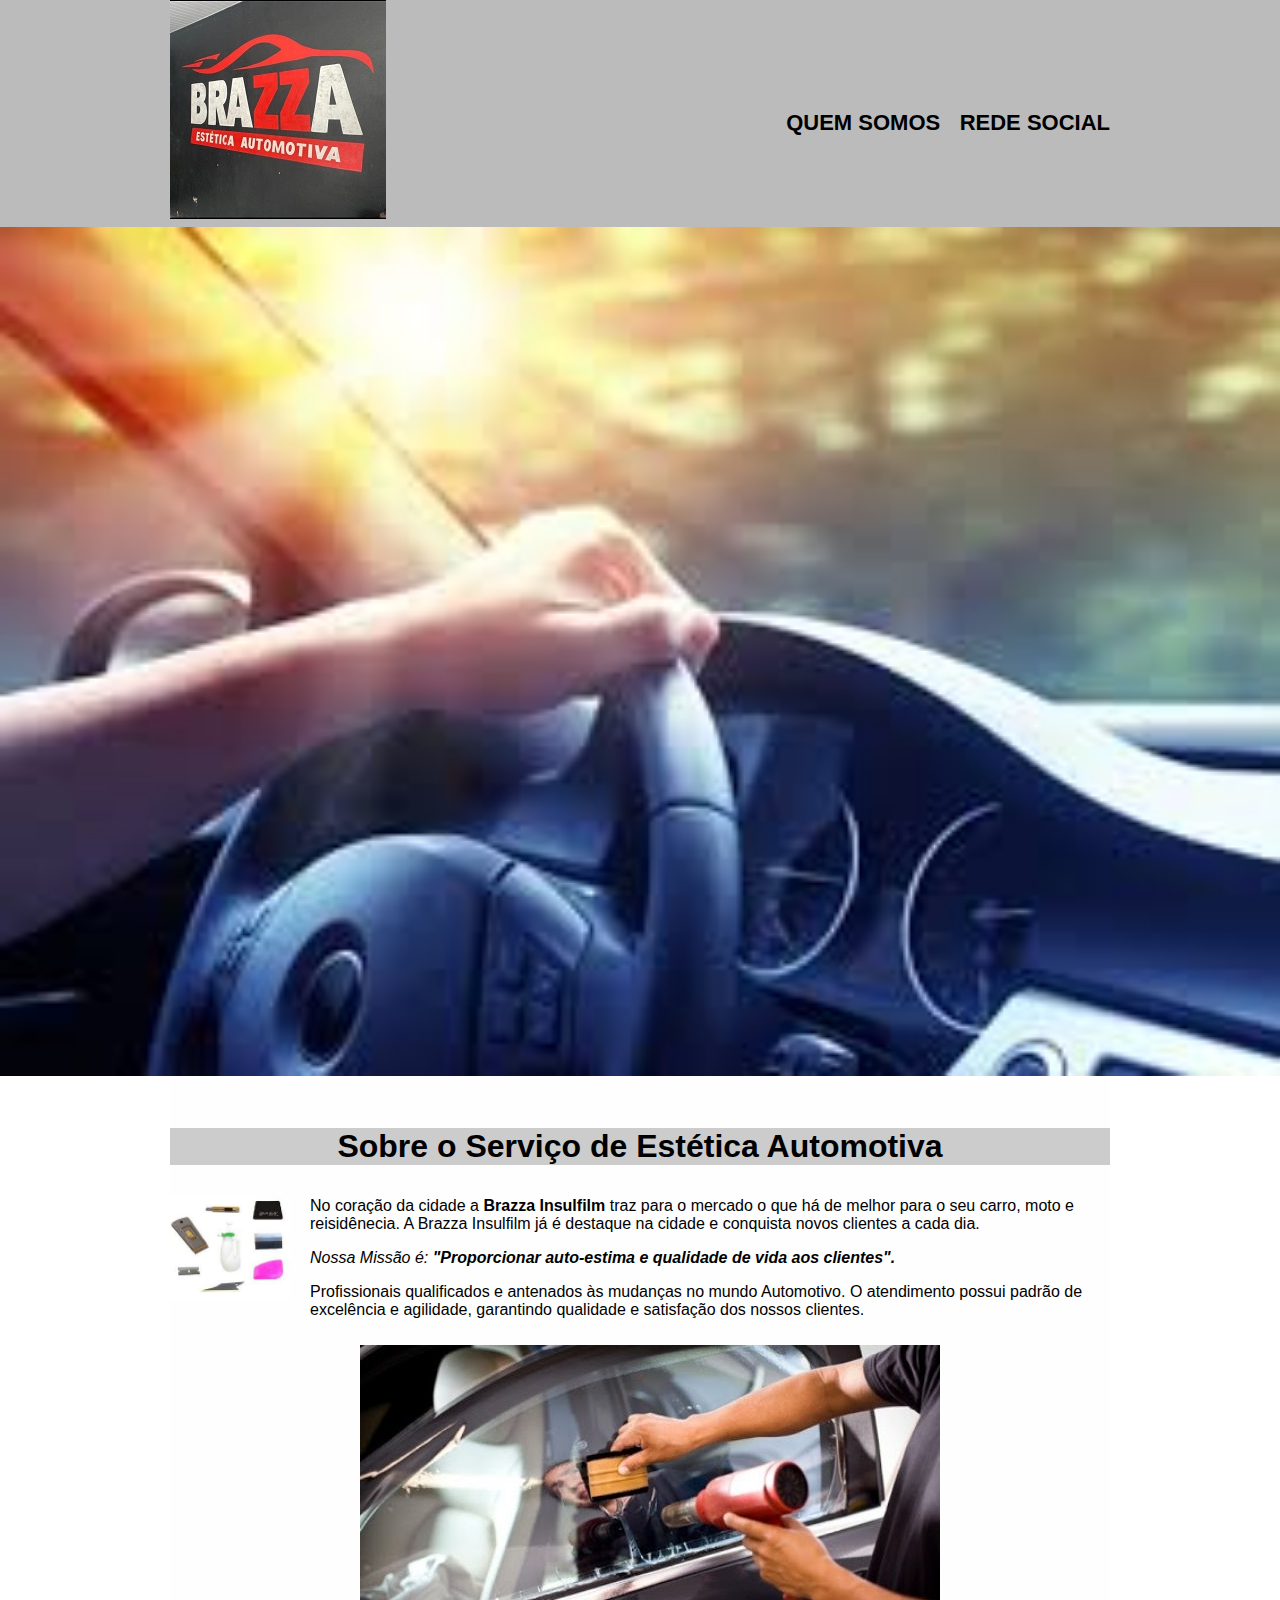
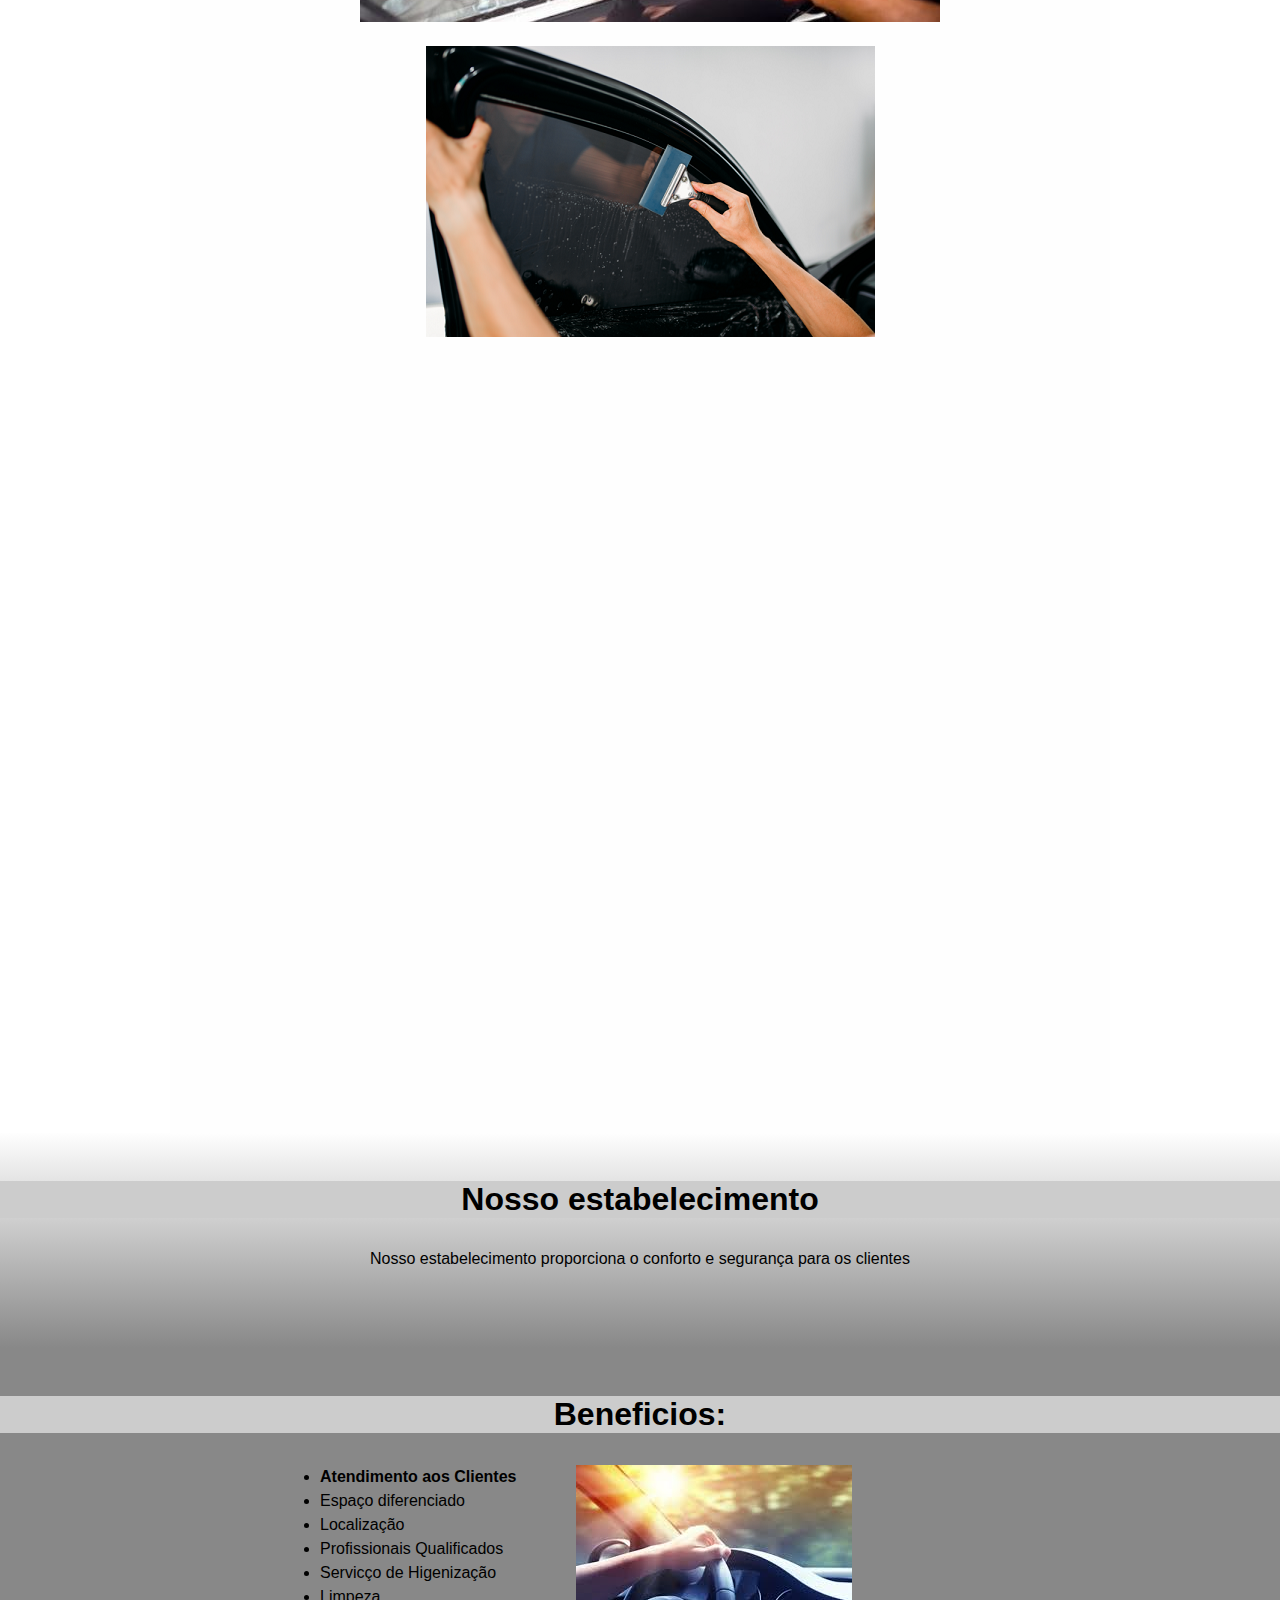
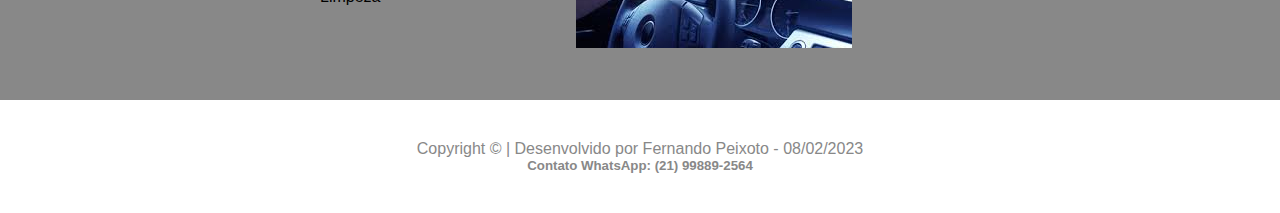
==== index.html @ 799d4d6c "projeto em construção" ====
<!DOCTYPE html>
<html lang="pt-br">

<head>
    <meta charset="UTF-8">
    <meta http-equiv="X-UA-Compatible" content="IE=edge">
    <meta name="viewport" content="width=device-width">
    <title>Estética Automotiva</title>
    <link rel="stylesheet" href="reset.css">
    <link rel="stylesheet" href="estilo.css"></head>

<body>
    <header>
        <div class="caixa">
            <h1><img src="img/logo.jpg" alt=""></h1>

            <nav>
                <ul>
                    <li><a href="index.html">Quem Somos</a></li>
                    <li><a href="https://web.whatsapp.com/">Rede Social</a></li>

                </ul>
            </nav>
        </div>

    </header>

    <img class="banner" src="./img/beneficios.jpg" alt="Foto Banner">
    <main>

        <section class="principal">
            <h2 class="titulo-principal"> Sobre o Serviço de Estética Automotiva</h2>
            <img class="utensilios" src="img/utensilios.jpg" alt="utensilios">

            <p> No coração da cidade a <strong>Brazza Insulfilm</strong> traz para o mercado o que há de melhor para o seu carro, moto e reisidênecia. A Brazza Insulfilm já é destaque na cidade e conquista novos clientes a cada dia.</p>

            <p id="missao"><em> Nossa Missão é: <strong>"Proporcionar auto-estima e qualidade de vida aos
                        clientes".</em></strong></p>

            <p> Profissionais qualificados e antenados às mudanças no mundo Automotivo. O atendimento possui padrão de
                excelência e agilidade, garantindo qualidade e satisfação dos nossos clientes.</p>

                <div class="carro">
                    <img src="./img/insulfilm03.jpeg" alt="">
                </div>
                <div class="carro">
                    <img src="./img/insulfilm02.png" alt="">
                </div>

                <div class="video">
                    <iframe width="560" height="315" src="https://www.youtube.com/embed/7G2Fha2NJEo" title="YouTube video player" frameborder="0" allow="accelerometer; autoplay; clipboard-write; encrypted-media; gyroscope; picture-in-picture; web-share" allowfullscreen></iframe>
                </div>
                
    
                <div class="video">
                    <iframe width="560" height="315" src="https://www.youtube.com/embed/rwkqtAm3khg" title="YouTube video player" frameborder="0" allow="accelerometer; autoplay; clipboard-write; encrypted-media; gyroscope; picture-in-picture; web-share" allowfullscreen></iframe>
                </div>
                
        </section>

        <section class="mapa">
            <h3 class="titulo-principal">Nosso estabelecimento</h3>
            <p>Nosso estabelecimento proporciona o conforto e segurança para os clientes</p>
           

        </section>


        <section class="beneficios">

             <h3 class="titulo-principal">Beneficios:</h3>
            
            <div class="conteudo-beneficios">

                <ul class="lista-beneficios">
                    <li class="itens">Atendimento aos Clientes</li>
                    <li class="itens">Espaço diferenciado</li>
                    <li class="itens">Localização</li>
                    <li class="itens">Profissionais Qualificados</li>
                    <li class="itens">Servicço de Higenização</li>
                    <li class="itens">Limpeza</li>


                </ul><img src="./img/beneficios.jpg" alt="Beneficios" class="imagem-beneficios">
            </div>

        </section>
    </main>

    <footer>
        <p class="rodape">Copyright &copy; | Desenvolvido por Fernando Peixoto - 08/02/2023</p>
        <h5>Contato WhatsApp: (21) 99889-2564</h5>
    </footer>


</body>

</html>
---- estilo.css ----
*{
    padding: 0;
    margin: 0;
}

body {
    font-family: 'Montserrat', sans-serif;
}

.banner{
    width: 940px;
}

header {
    background: #BBBBBB;
    padding: 0;
}

.caixa {
    position: relative;
    width: 940px;
    margin: 0 auto;
}

nav {
    position: absolute;
    top: 110px;
    right: 0;

}

nav li {
    display: inline;
    margin: 0 0 0 15px;
}

nav a {
    text-transform: uppercase;
    color: #000000;
    font-weight: bold;
    font-size: 22px;
    text-decoration: none;

}

nav a:hover {
    color: #c78c19;
    text-decoration: underline;

}


form{
    margin: 40px 0;
}

form label, form legend{
    display: block;
    font-size: 20px;
    margin: 0 0 10px;

}

.input-padrao{
    display: block;
    margin: 0 0 20px;
    padding: 10px 25px;
    width: 50%;
}

.checkbox{
    margin: 20px 0;
}


/* css da página inicial*/

.banner {
    width: 100%;
    text-align: center;

}

.titulo-principal{
    text-align: center;
    font-size: 2em;
    margin: 0 0 1em;
    clear: left;
    background: #cccccc;
    
}

.principal{
    padding: 3em 0;
    background: #fefefefe;
    width: 940px;
    margin: 0 auto;
}

.principal p{
    margin: 0 0 1em;
}

.principal strong{
    font-weight: bold;
}

.principal em{
    font-style: italic;
}

.beneficios{
    padding: 3em 0;
    background: #888888;
}

.conteudo-beneficios{
    width: 640px;
    margin: 0 auto;
}

.lista-beneficios{
    width: 40%;
    display: inline-block;
    vertical-align: top;
}

.itens{
    line-height: 1.5;
}



/* Usando o first-child somente o primeiro nome fica em negrito.
   Usando o last-child somente o ultimo nome fica em negrito.
   Usando o nth-child() colocando o valor dentro dos parenteses informa  qual linha fica negrito.
   Obs.: Usando o nth-child(2n) ele pega todos os elemenetos pares da lista.
   */
.itens:first-child{
    font-weight: bold;
}

/* Box-shadow, serve para colocar sombra nas imagens e text-shadow em textos*/
.lista-beneficios{
    width: 40%;
    display: inline-block;
    vertical-align: top;
    opacity: 1;
    transition: 400ms;
    box-shadow: 0.5 0.5px 10px #000000

}

.utensilios{
    width: 120px;
    float: left;
    margin: 0 20px 20px 0;

}

.mapa{
    padding: 3em 0;
    background: linear-gradient(#fefefe, #888888);
}

.mapa-conteudo{
    width: 940px;
    margin: 0 auto;
    height: 50%;


}

.mapa p{
    margin: 0 0 2em;
    text-align: center;
}

.video{
    width: 560px;
    margin: 2em auto;

}

.carro{
    width: 100%;
    text-align: center;
    padding: 10px;
    
}

footer {
    text-align: center;
    padding: 40px 0;
    color: #888888;
}
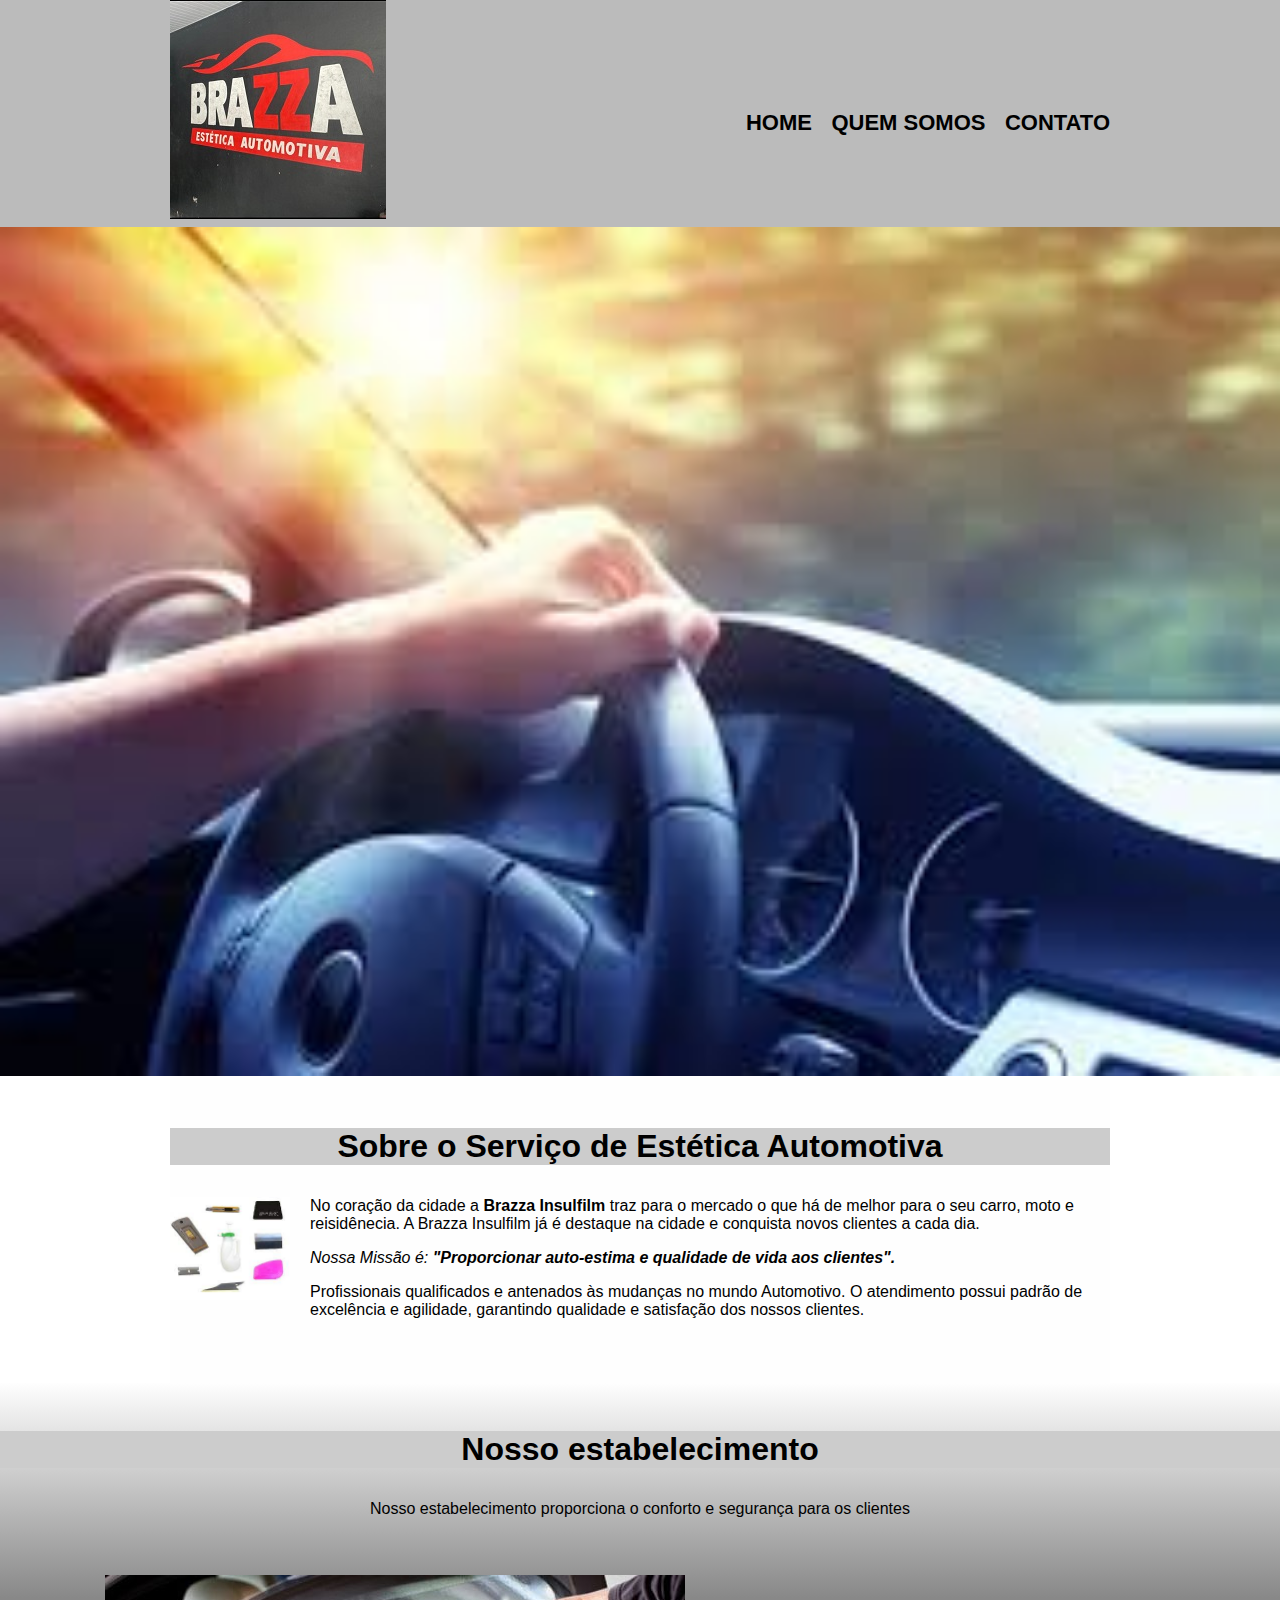
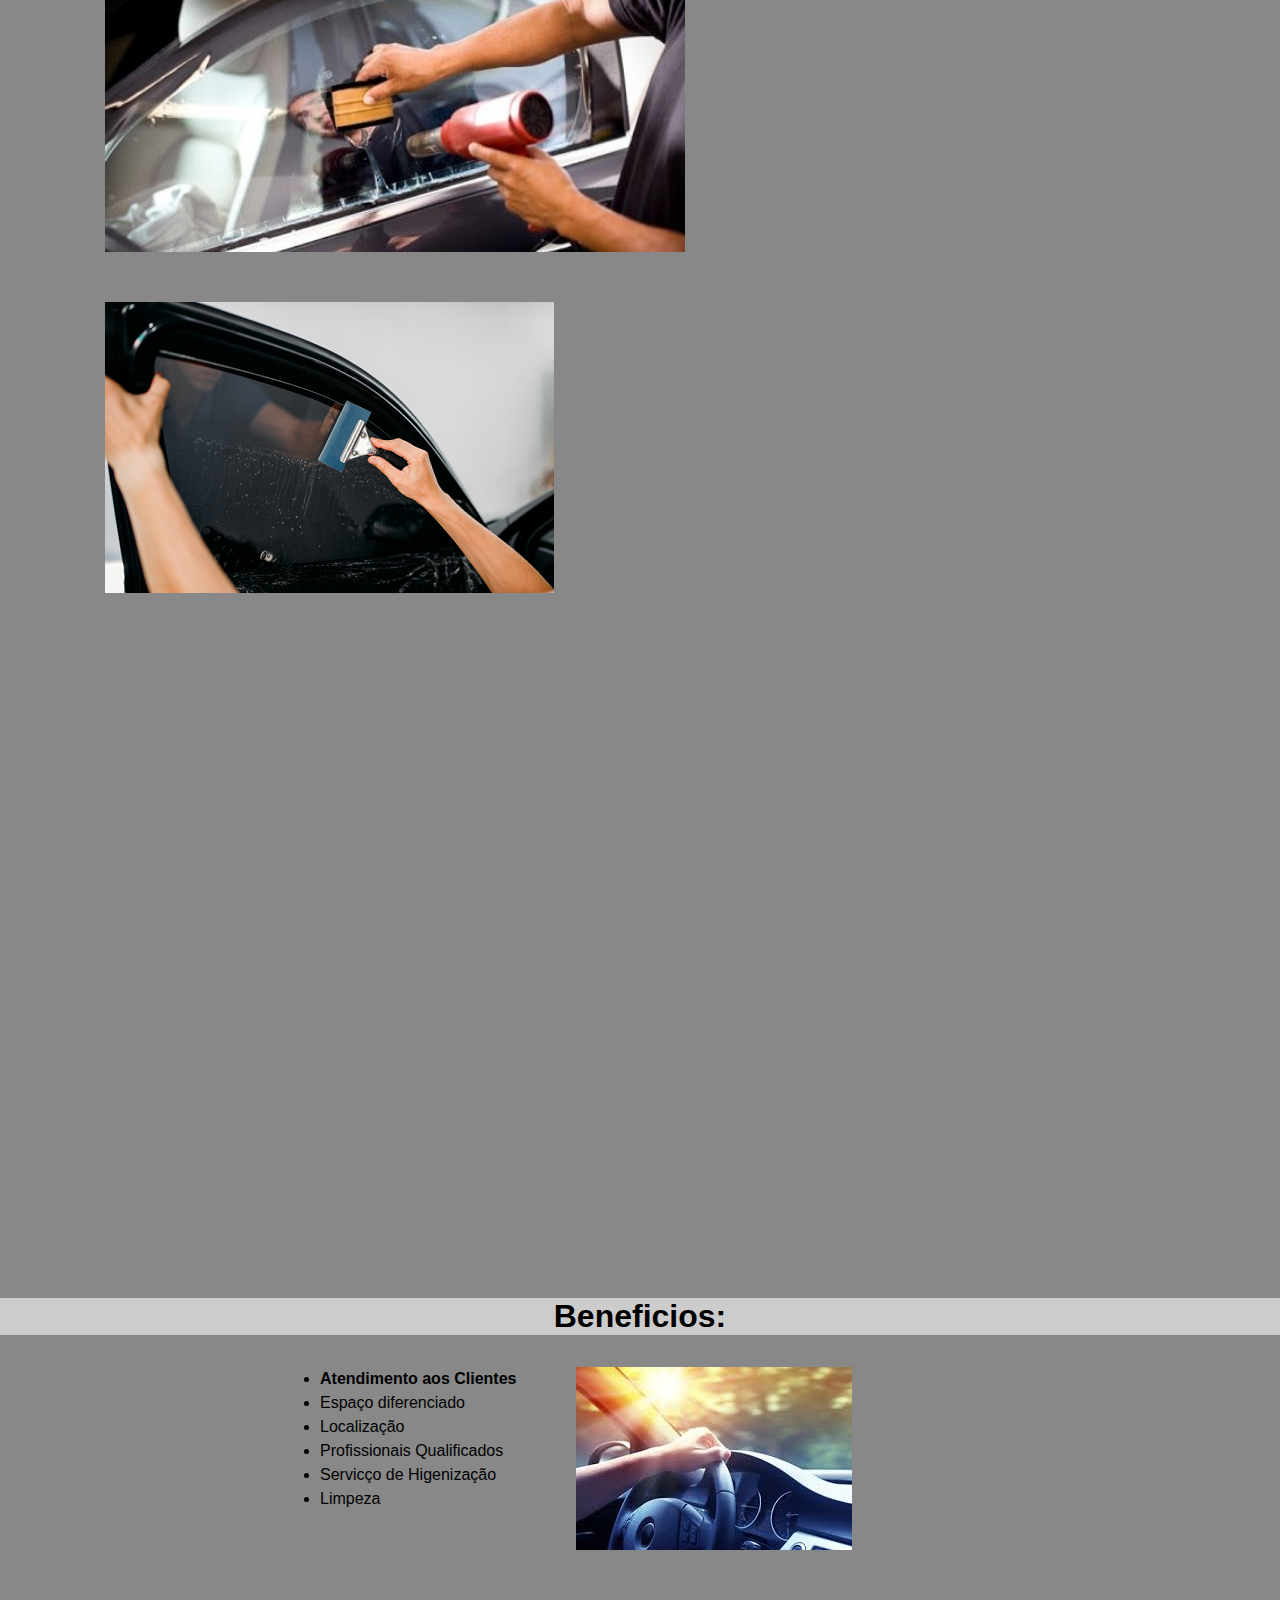
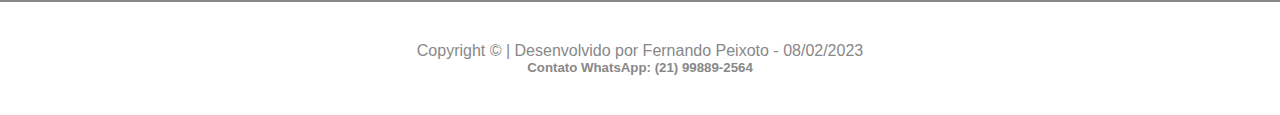
==== commit 7a8edbe8: "incluindo novas propriedades" ====
--- a/index.html
+++ b/index.html
@@ -7,7 +7,8 @@
     <meta name="viewport" content="width=device-width">
     <title>Estética Automotiva</title>
     <link rel="stylesheet" href="reset.css">
-    <link rel="stylesheet" href="estilo.css"></head>
+    <link rel="stylesheet" href="estilo.css">
+</head>
 
 <body>
     <header>
@@ -16,8 +17,9 @@
 
             <nav>
                 <ul>
-                    <li><a href="index.html">Quem Somos</a></li>
-                    <li><a href="https://web.whatsapp.com/">Rede Social</a></li>
+                    <li><a href="index.html">Home</a></li>
+                    <li><a href="quemsomos.html">Quem Somos</a></li>
+                    <li><a href="https://web.whatsapp.com/">Contato</a></li>
 
                 </ul>
             </nav>
@@ -32,7 +34,9 @@
             <h2 class="titulo-principal"> Sobre o Serviço de Estética Automotiva</h2>
             <img class="utensilios" src="img/utensilios.jpg" alt="utensilios">
 
-            <p> No coração da cidade a <strong>Brazza Insulfilm</strong> traz para o mercado o que há de melhor para o seu carro, moto e reisidênecia. A Brazza Insulfilm já é destaque na cidade e conquista novos clientes a cada dia.</p>
+            <p> No coração da cidade a <strong>Brazza Insulfilm</strong> traz para o mercado o que há de melhor para o
+                seu carro, moto e reisidênecia. A Brazza Insulfilm já é destaque na cidade e conquista novos clientes a
+                cada dia.</p>
 
             <p id="missao"><em> Nossa Missão é: <strong>"Proporcionar auto-estima e qualidade de vida aos
                         clientes".</em></strong></p>
@@ -40,36 +44,46 @@
             <p> Profissionais qualificados e antenados às mudanças no mundo Automotivo. O atendimento possui padrão de
                 excelência e agilidade, garantindo qualidade e satisfação dos nossos clientes.</p>
 
-                <div class="carro">
-                    <img src="./img/insulfilm03.jpeg" alt="">
-                </div>
-                <div class="carro">
-                    <img src="./img/insulfilm02.png" alt="">
-                </div>
 
-                <div class="video">
-                    <iframe width="560" height="315" src="https://www.youtube.com/embed/7G2Fha2NJEo" title="YouTube video player" frameborder="0" allow="accelerometer; autoplay; clipboard-write; encrypted-media; gyroscope; picture-in-picture; web-share" allowfullscreen></iframe>
-                </div>
-                
-    
-                <div class="video">
-                    <iframe width="560" height="315" src="https://www.youtube.com/embed/rwkqtAm3khg" title="YouTube video player" frameborder="0" allow="accelerometer; autoplay; clipboard-write; encrypted-media; gyroscope; picture-in-picture; web-share" allowfullscreen></iframe>
-                </div>
-                
         </section>
 
         <section class="mapa">
             <h3 class="titulo-principal">Nosso estabelecimento</h3>
             <p>Nosso estabelecimento proporciona o conforto e segurança para os clientes</p>
-           
+
+
+            <div class="carro">
+                <img src="./img/insulfilm03.jpeg" alt="insulfilm de carro">
+            </div>
+
+            <div class="carro1">
+                <img src="./img/insulfilm02.png" alt="insulfilm de carro">
+            </div>
+
+
+            <div class="video">
+                <iframe width="560" height="315" src="https://www.youtube.com/embed/7G2Fha2NJEo"
+                    title="YouTube video player" frameborder="0"
+                    allow="accelerometer; autoplay; clipboard-write; encrypted-media; gyroscope; picture-in-picture; web-share"
+                    allowfullscreen></iframe>
+            </div>
+
+
+            <div class="video1">
+                <iframe width="560" height="315" src="https://www.youtube.com/embed/rwkqtAm3khg"
+                    title="YouTube video player" frameborder="0"
+                    allow="accelerometer; autoplay; clipboard-write; encrypted-media; gyroscope; picture-in-picture; web-share"
+                    allowfullscreen></iframe>
+            </div>
+
 
         </section>
 
 
         <section class="beneficios">
 
-             <h3 class="titulo-principal">Beneficios:</h3>
-            
+            <h3 class="titulo-principal">Beneficios:</h3>
+
             <div class="conteudo-beneficios">
 
                 <ul class="lista-beneficios">
--- a/estilo.css
+++ b/estilo.css
@@ -1,4 +1,4 @@
-*{
+* {
     padding: 0;
     margin: 0;
 }
@@ -7,8 +7,9 @@
     font-family: 'Montserrat', sans-serif;
 }
 
-.banner{
-    width: 940px;
+.banner {
+    width: 940px;
+    height: auto;
 }
 
 header {
@@ -50,25 +51,26 @@
 }
 
 
-form{
+form {
     margin: 40px 0;
 }
 
-form label, form legend{
+form label,
+form legend {
     display: block;
     font-size: 20px;
     margin: 0 0 10px;
 
 }
 
-.input-padrao{
+.input-padrao {
     display: block;
     margin: 0 0 20px;
     padding: 10px 25px;
     width: 50%;
 }
 
-.checkbox{
+.checkbox {
     margin: 20px 0;
 }
 
@@ -81,51 +83,52 @@
 
 }
 
-.titulo-principal{
+.titulo-principal {
     text-align: center;
     font-size: 2em;
     margin: 0 0 1em;
     clear: left;
     background: #cccccc;
-    
-}
-
-.principal{
+
+}
+
+.principal {
     padding: 3em 0;
     background: #fefefefe;
     width: 940px;
     margin: 0 auto;
 }
 
-.principal p{
+.principal p {
     margin: 0 0 1em;
 }
 
-.principal strong{
+.principal strong {
     font-weight: bold;
 }
 
-.principal em{
+.principal em {
     font-style: italic;
 }
 
-.beneficios{
+.beneficios {
     padding: 3em 0;
+    margin: 0, 0, 2em;
     background: #888888;
 }
 
-.conteudo-beneficios{
+.conteudo-beneficios {
     width: 640px;
     margin: 0 auto;
 }
 
-.lista-beneficios{
+.lista-beneficios {
     width: 40%;
     display: inline-block;
     vertical-align: top;
 }
 
-.itens{
+.itens {
     line-height: 1.5;
 }
 
@@ -136,34 +139,33 @@
    Usando o nth-child() colocando o valor dentro dos parenteses informa  qual linha fica negrito.
    Obs.: Usando o nth-child(2n) ele pega todos os elemenetos pares da lista.
    */
-.itens:first-child{
+.itens:first-child {
     font-weight: bold;
 }
 
 /* Box-shadow, serve para colocar sombra nas imagens e text-shadow em textos*/
-.lista-beneficios{
+.lista-beneficios {
     width: 40%;
     display: inline-block;
     vertical-align: top;
     opacity: 1;
     transition: 400ms;
     box-shadow: 0.5 0.5px 10px #000000
-
-}
-
-.utensilios{
+}
+
+.utensilios {
     width: 120px;
     float: left;
     margin: 0 20px 20px 0;
 
 }
 
-.mapa{
+.mapa {
     padding: 3em 0;
     background: linear-gradient(#fefefe, #888888);
 }
 
-.mapa-conteudo{
+.mapa-conteudo {
     width: 940px;
     margin: 0 auto;
     height: 50%;
@@ -171,27 +173,45 @@
 
 }
 
-.mapa p{
+.mapa p {
     margin: 0 0 2em;
     text-align: center;
 }
 
-.video{
+.video,
+.video1 {
     width: 560px;
-    margin: 2em auto;
-
-}
-
-.carro{
-    width: 100%;
-    text-align: center;
-    padding: 10px;
-    
-}
+    display: flex;
+    float: left;
+    margin-left: 100px;
+    text-align: center;
+    padding-top: 25px;
+    justify-content: space-between;
+
+
+
+}
+
+.carro,
+.carro1 {
+    width: 560px;
+    display: flex;
+    float: left;
+    margin-left: 80px;
+    padding: 25px;
+    display: flexbox;
+    text-align: center;
+    justify-content: space-between;
+
+
+}
+
+
+
+
 
 footer {
     text-align: center;
     padding: 40px 0;
     color: #888888;
-}
-
+}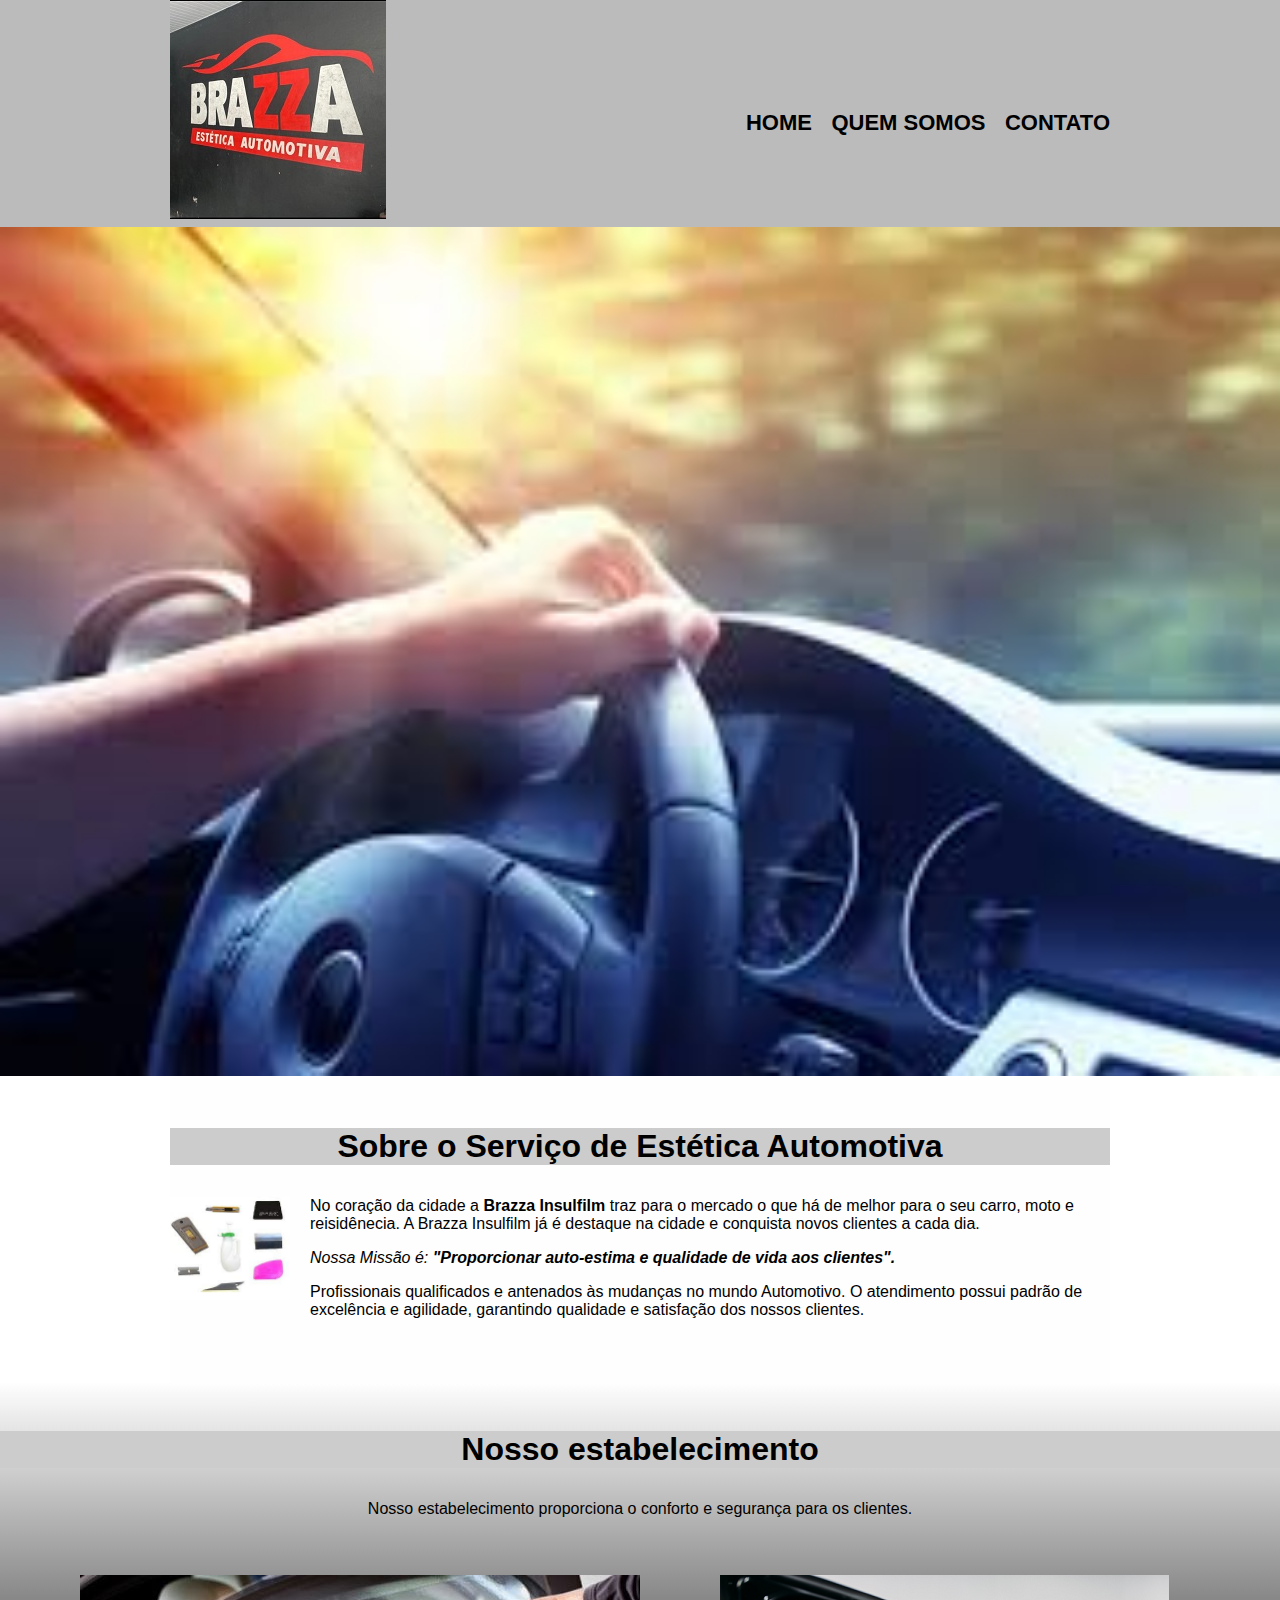
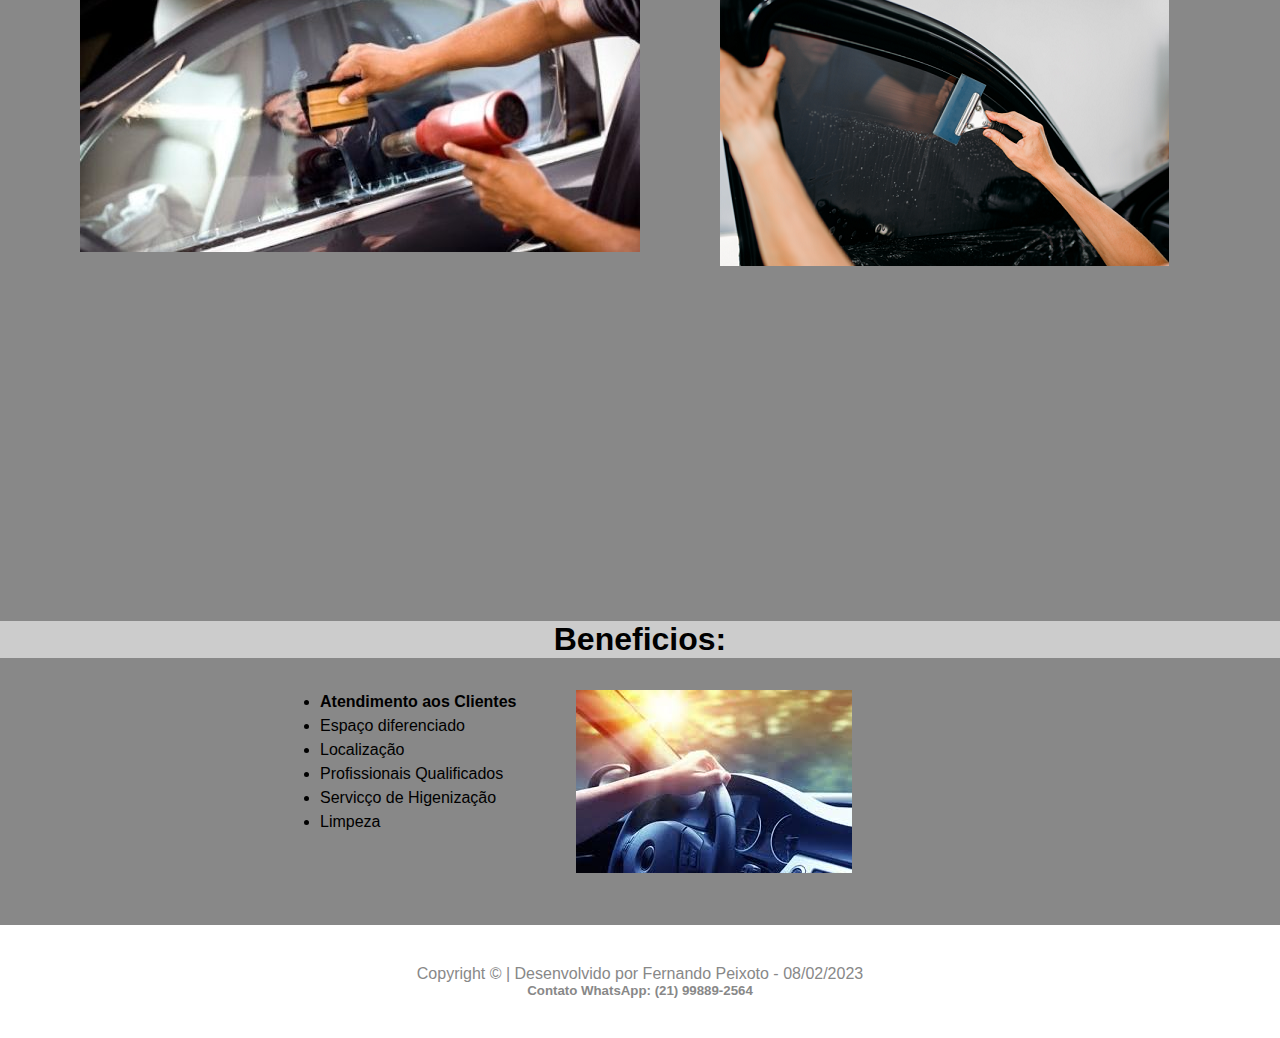
==== commit 7c9e1e58: "alinhando as imagens" ====
--- a/index.html
+++ b/index.html
@@ -49,7 +49,7 @@
 
         <section class="mapa">
             <h3 class="titulo-principal">Nosso estabelecimento</h3>
-            <p>Nosso estabelecimento proporciona o conforto e segurança para os clientes</p>
+            <p>Nosso estabelecimento proporciona o conforto e segurança para os clientes.</p>
 
 
             <div class="carro">
@@ -62,7 +62,7 @@
 
 
             <div class="video">
-                <iframe width="560" height="315" src="https://www.youtube.com/embed/7G2Fha2NJEo"
+                <iframe width="660" height="315" src="https://www.youtube.com/embed/7G2Fha2NJEo"
                     title="YouTube video player" frameborder="0"
                     allow="accelerometer; autoplay; clipboard-write; encrypted-media; gyroscope; picture-in-picture; web-share"
                     allowfullscreen></iframe>
--- a/estilo.css
+++ b/estilo.css
@@ -183,13 +183,10 @@
     width: 560px;
     display: flex;
     float: left;
-    margin-left: 100px;
-    text-align: center;
-    padding-top: 25px;
-    justify-content: space-between;
-
-
-
+    margin-left: 80px;
+    text-align: center;
+    padding-top: 20px;
+    padding-bottom: 10px;
 }
 
 .carro,
@@ -198,11 +195,10 @@
     display: flex;
     float: left;
     margin-left: 80px;
-    padding: 25px;
-    display: flexbox;
-    text-align: center;
-    justify-content: space-between;
-
+    text-align: center;
+    padding-top: 25px;
+    padding-bottom: 10px;
+    overflow: hidden;
 
 }
 
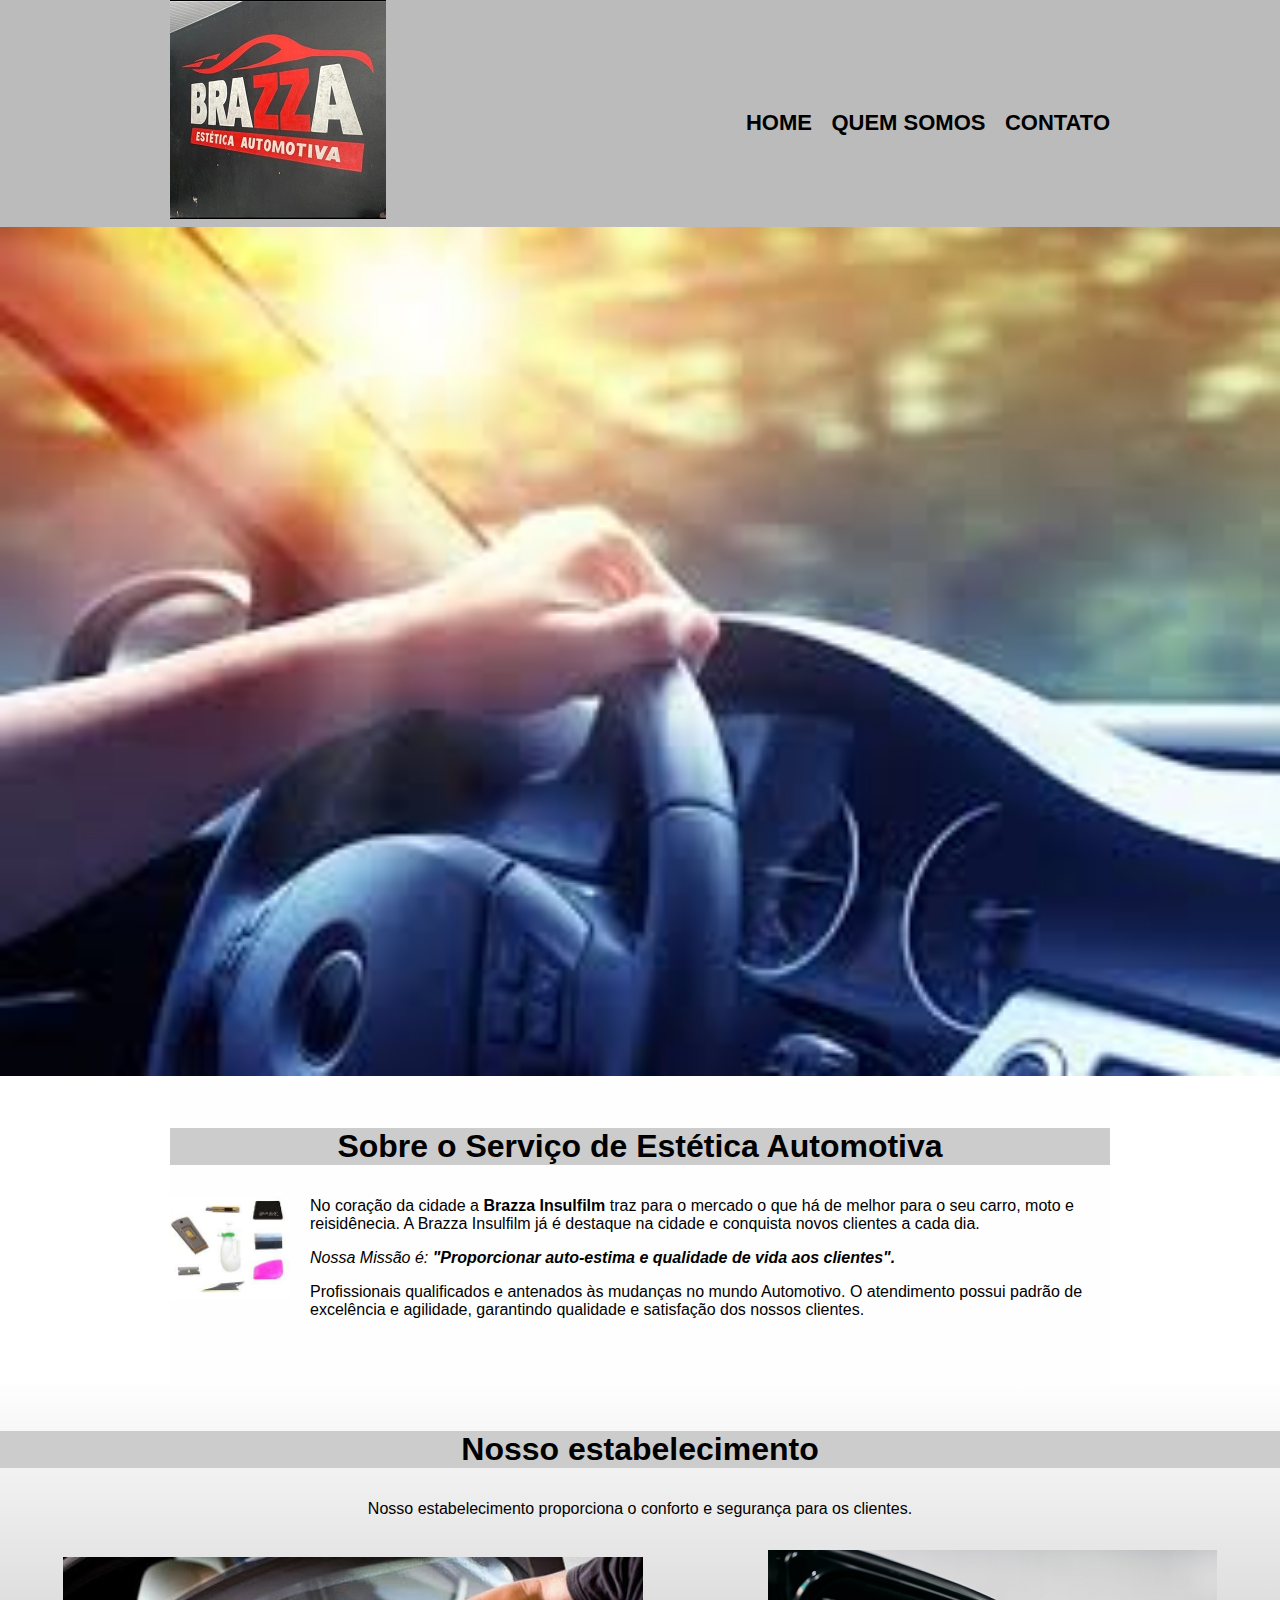
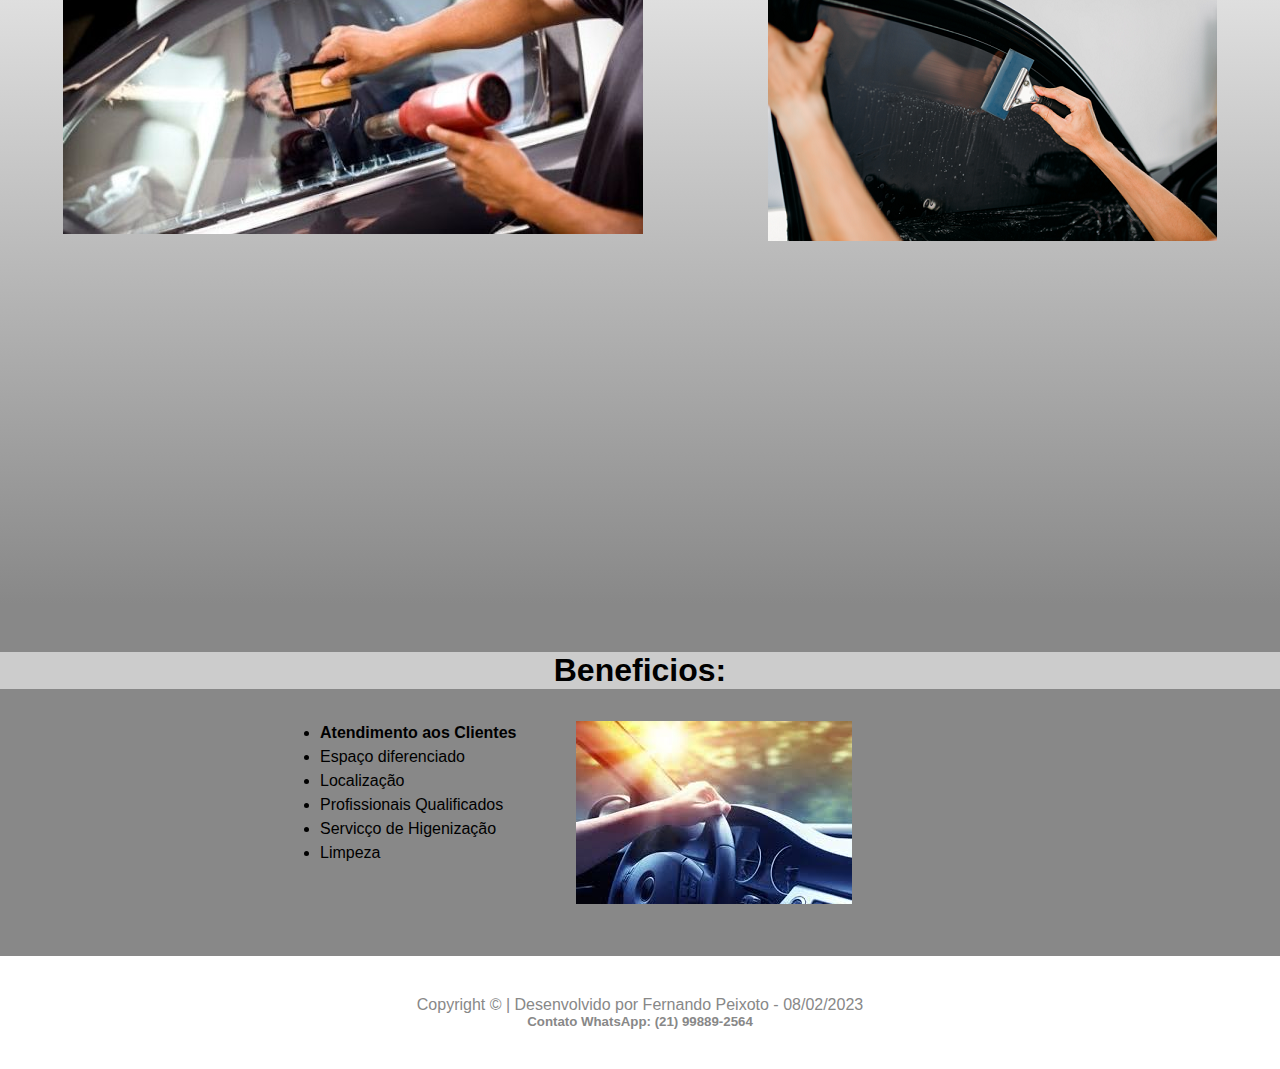
==== commit 4b911654: "atualizando pagina" ====
--- a/index.html
+++ b/index.html
@@ -51,7 +51,7 @@
             <h3 class="titulo-principal">Nosso estabelecimento</h3>
             <p>Nosso estabelecimento proporciona o conforto e segurança para os clientes.</p>
 
-
+            <div class="automovel">
             <div class="carro">
                 <img src="./img/insulfilm03.jpeg" alt="insulfilm de carro">
             </div>
@@ -62,7 +62,7 @@
 
 
             <div class="video">
-                <iframe width="660" height="315" src="https://www.youtube.com/embed/7G2Fha2NJEo"
+                <iframe width="560" height="315" src="https://www.youtube.com/embed/7G2Fha2NJEo"
                     title="YouTube video player" frameborder="0"
                     allow="accelerometer; autoplay; clipboard-write; encrypted-media; gyroscope; picture-in-picture; web-share"
                     allowfullscreen></iframe>
@@ -75,6 +75,8 @@
                     allow="accelerometer; autoplay; clipboard-write; encrypted-media; gyroscope; picture-in-picture; web-share"
                     allowfullscreen></iframe>
             </div>
+
+        </div>
 
 
         </section>
--- a/estilo.css
+++ b/estilo.css
@@ -178,28 +178,26 @@
     text-align: center;
 }
 
-.video,
-.video1 {
-    width: 560px;
+.video, .video1 {
     display: flex;
-    float: left;
-    margin-left: 80px;
-    text-align: center;
-    padding-top: 20px;
-    padding-bottom: 10px;
-}
-
-.carro,
-.carro1 {
-    width: 560px;
+    flex-direction: column;
+    flex-wrap: wrap;
+    justify-content: space-around;
+    align-items: center;
+}
+
+.automovel {
     display: flex;
-    float: left;
-    margin-left: 80px;
-    text-align: center;
-    padding-top: 25px;
-    padding-bottom: 10px;
-    overflow: hidden;
-
+    flex-wrap: wrap;
+    justify-content: space-around;
+    align-items: center;}
+
+.carro, .carro1 {
+    display: flex;
+    flex-direction: column;
+    flex-wrap: wrap;
+    justify-content: space-around;
+    align-items: center;
 }
 
 
